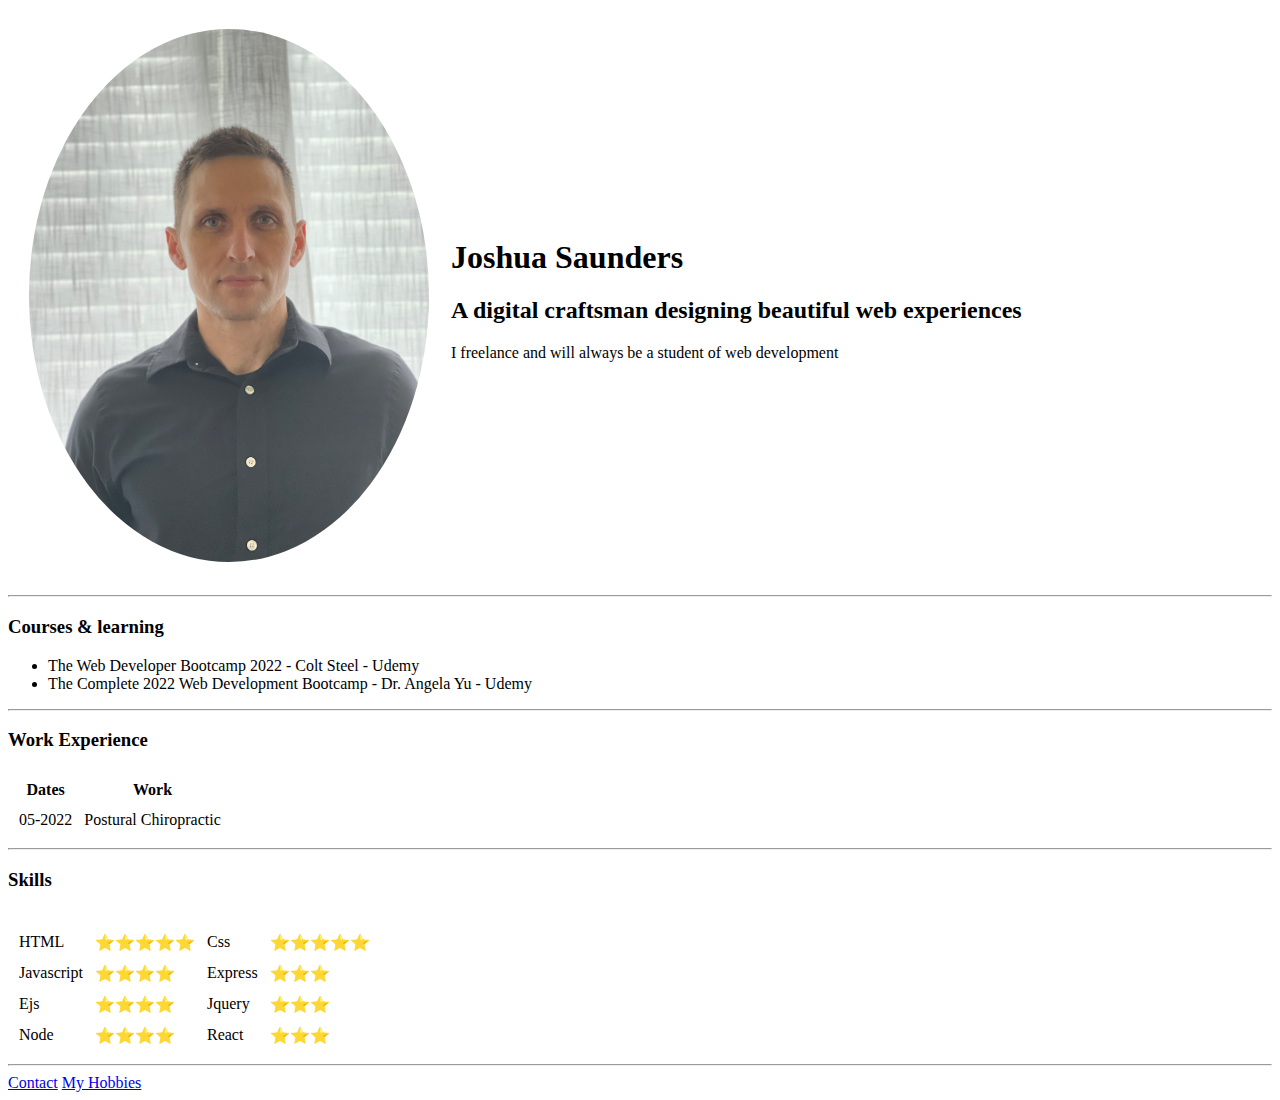
==== index.html @ d230c53f "added the bones of the html" ====
<!DOCTYPE html>
<html lang="en">
  <head>
    <meta charset="UTF-8" />
    <meta http-equiv="X-UA-Compatible" content="IE=edge" />
    <meta name="viewport" content="width=device-width, initial-scale=1.0" />
    <title>Home</title>
    <link rel="stylesheet" href="styles.css" />
  </head>
  <body>
    <table cellspacing="20">
      <tr>
        <td><img src="images/portfolio_main.jpg" /></td>
        <td>
          <h1>Joshua Saunders</h1>
          <h2>A digital craftsman designing beautiful web experiences</h2>
          <p>I freelance and will always be a student of web development</p>
        </td>
      </tr>
    </table>
    <hr />
    <h3>Courses & learning</h3>
    <ul>
      <li>The Web Developer Bootcamp 2022 - Colt Steel - Udemy</li>
      <li>
        The Complete 2022 Web Development Bootcamp - Dr. Angela Yu - Udemy
      </li>
    </ul>
    <hr />

    <h3>Work Experience</h3>
    <table cellspacing="10">
      <thead>
        <tr>
          <th>Dates</th>
          <th>Work</th>
        </tr>
      </thead>
      <tbody>
        <tr>
          <td>05-2022</td>
          <td>Postural Chiropractic</td>
        </tr>
      </tbody>
    </table>
    <hr />

    <h3>Skills</h3>
    <table cellspacing="10">
      <tr>
        <td>
          <tr>
            <td>HTML</td>
            <td>⭐⭐⭐⭐⭐</td>
            <td>Css</td>
            <td>⭐⭐⭐⭐⭐</td>
          </tr>
          <tr>
            <td>Javascript</td>
            <td>⭐⭐⭐⭐</td>
            <td>Express</td>
            <td>⭐⭐⭐</td>
          </tr>
          <tr>
            <td>Ejs</td>
            <td>⭐⭐⭐⭐</td>
            <td>Jquery</td>
            <td>⭐⭐⭐</td>
          </tr>
          <tr>
            <td>Node</td>
            <td>⭐⭐⭐⭐</td>
            <td>React</td>
            <td>⭐⭐⭐</td>
          </tr>
        </td>
      </tr>
    </table>
    <hr />
    <a href="contact.html">Contact</a>
    <a href="hobbies.html">My Hobbies</a>
  </body>
</html>
---- styles.css ----
/* table {
    border: 1px solid Black;
}
td {
    padding: 5px 10px;
} */
img {
  border-radius: 50%;
  width: 400px;
  height: auto;
}
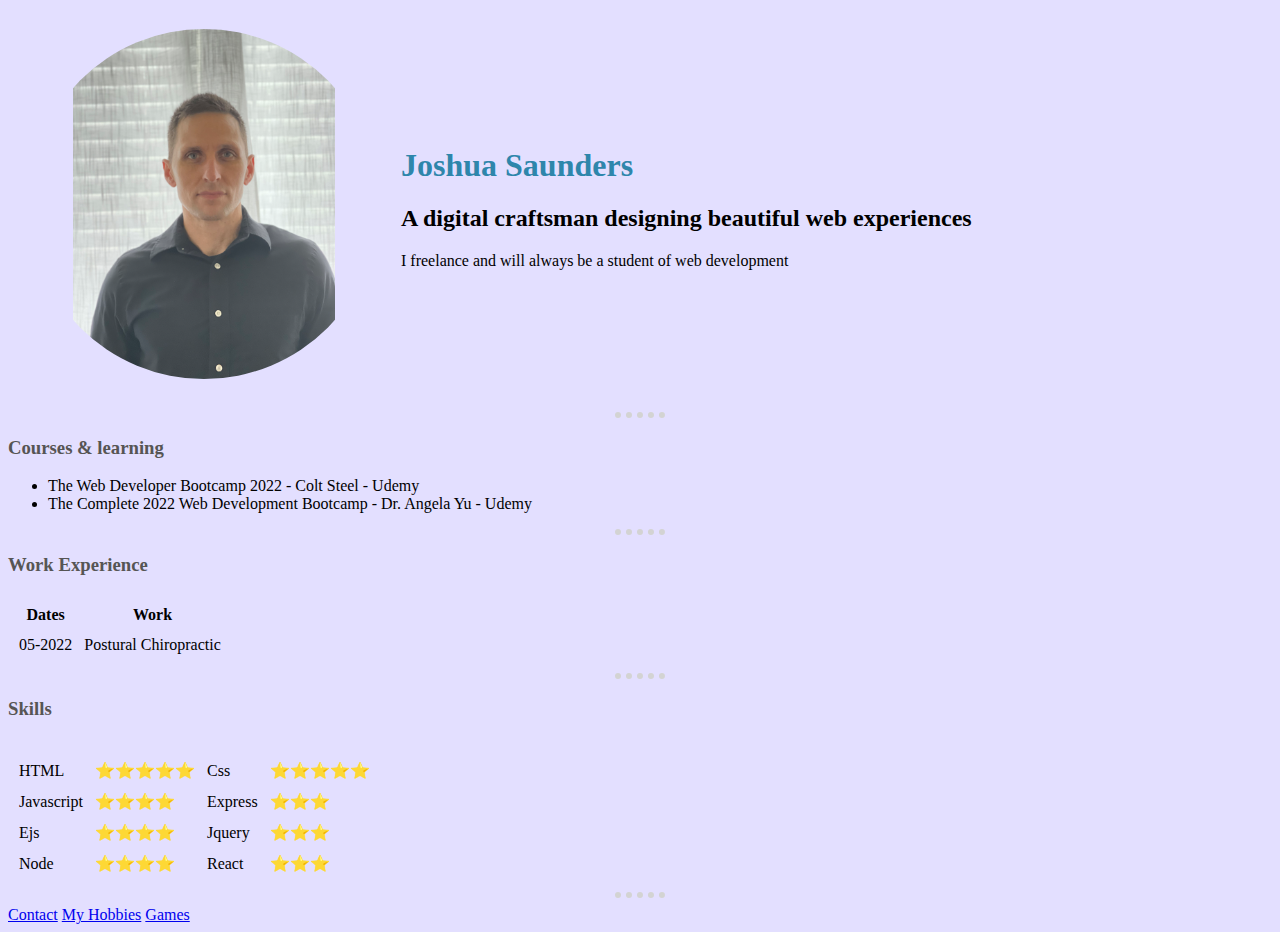
==== commit 92e3a90b: "added games section for javascript practice" ====
--- a/index.html
+++ b/index.html
@@ -5,7 +5,9 @@
     <meta http-equiv="X-UA-Compatible" content="IE=edge" />
     <meta name="viewport" content="width=device-width, initial-scale=1.0" />
     <title>Home</title>
-    <link rel="stylesheet" href="styles.css" />
+    <link rel="stylesheet" href="css/styles.css" />
+
+    <link rel="icon" href="images/favicon.ico" />
   </head>
   <body>
     <table cellspacing="20">
@@ -79,5 +81,7 @@
     <hr />
     <a href="contact.html">Contact</a>
     <a href="hobbies.html">My Hobbies</a>
+    <a href="games.html">Games</a>
   </body>
+  <script src="index.js"></script>
 </html>
--- a/css/styles.css
+++ b/css/styles.css
@@ -0,0 +1,28 @@
+/* table {
+    border: 1px solid Black;
+}
+td {
+    padding: 5px 10px;
+} */
+img {
+  border-radius: 50%;
+  width: 350px;
+  height: 350px;
+  object-fit: contain;
+}
+body {
+  background-color: #e3dfff;
+}
+hr {
+  width: 50px;
+  border-style: none;
+  border-top: dotted;
+  border-color: lightgrey;
+  border-width: 6px;
+}
+h1 {
+  color: #2e86ab;
+}
+h3 {
+  color: #565554;
+}
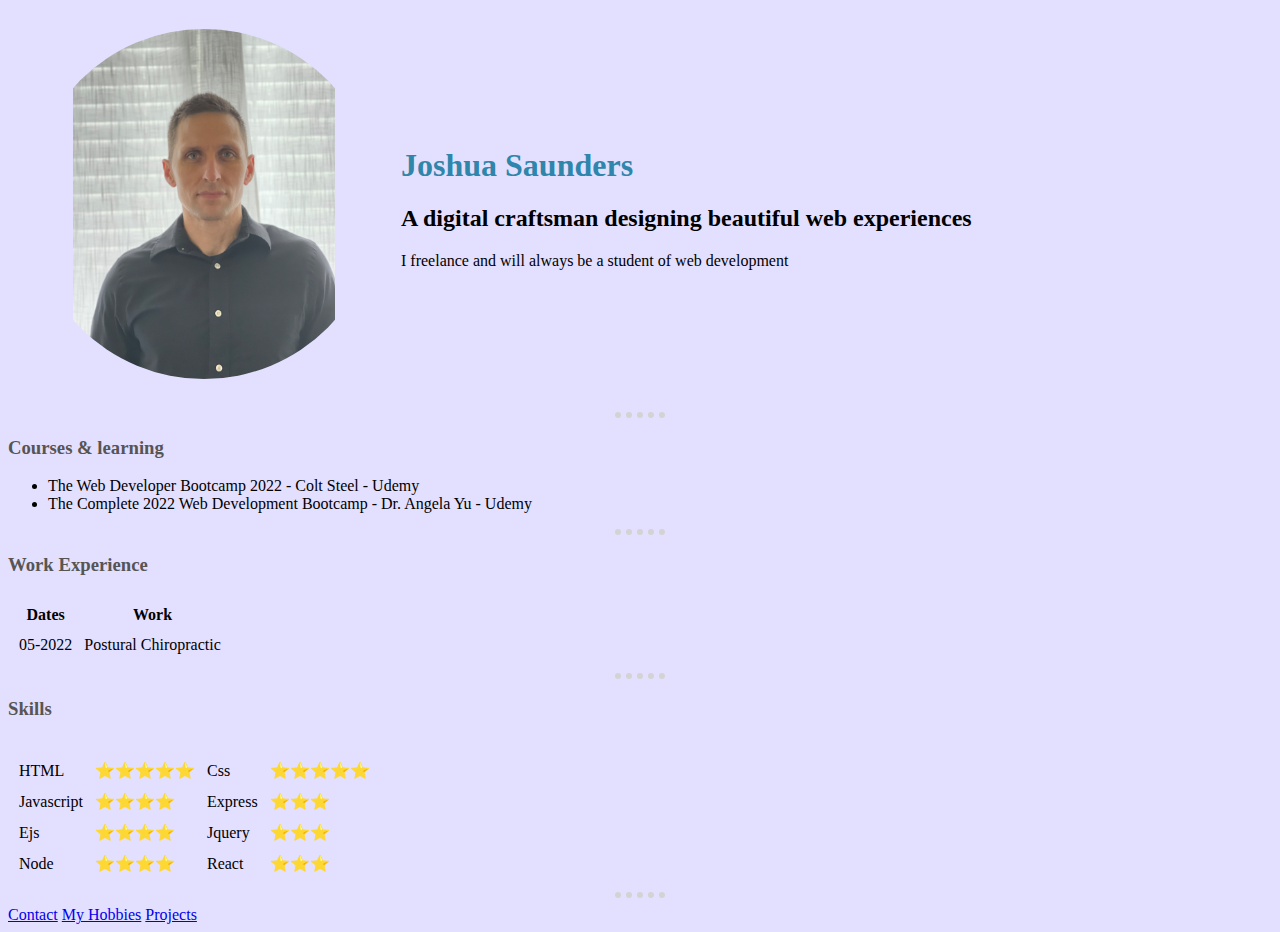
==== commit 514dc57d: "fututre project ideas" ====
--- a/index.html
+++ b/index.html
@@ -81,7 +81,7 @@
     <hr />
     <a href="contact.html">Contact</a>
     <a href="hobbies.html">My Hobbies</a>
-    <a href="games.html">Games</a>
+    <a href="projects/projects.html">Projects</a>
   </body>
   <script src="index.js"></script>
 </html>
